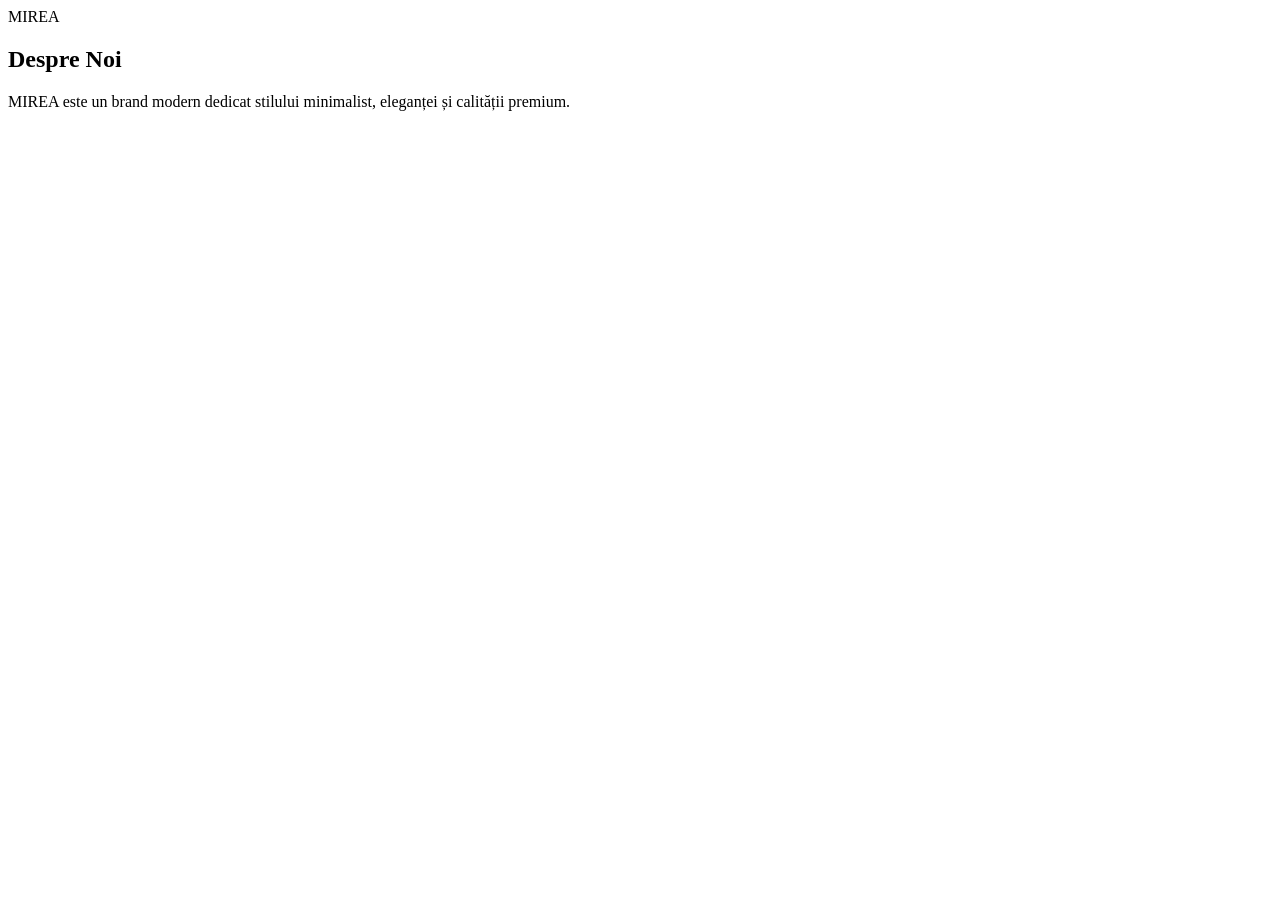
==== about.html @ 67a907f0 "Create about.html" ====
<!DOCTYPE html>
<html lang="ro">
<head>
    <meta charset="UTF-8">
    <meta name="viewport" content="width=device-width, initial-scale=1.0">
    <title>About MIREA</title>
    <link rel="stylesheet" href="css/style.css">
</head>
<body>
<header>
    <div class="logo">MIREA</div>
</header>

<section class="about-section">
    <h1>Despre Noi</h1>
    <p>MIREA este un brand modern dedicat stilului minimalist, eleganței și calității premium.</p>
</section>
</body>
</html>
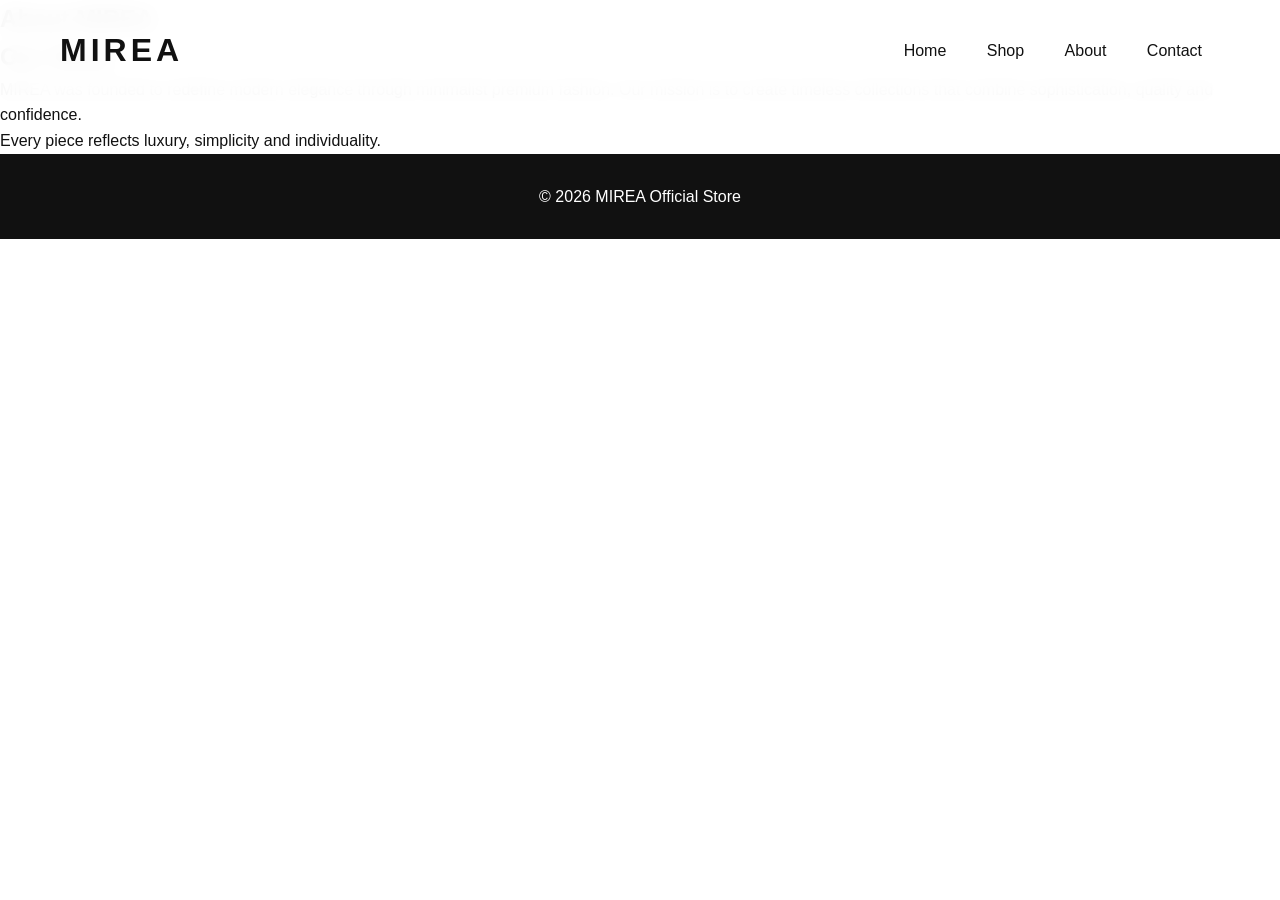
==== commit f907a7f5: "Update about.html" ====
--- a/about.html
+++ b/about.html
@@ -9,11 +9,33 @@
 <body>
 <header>
     <div class="logo">MIREA</div>
+    <nav>
+        <a href="index.html">Home</a>
+        <a href="shop.html">Shop</a>
+        <a href="about.html">About</a>
+        <a href="contact.html">Contact</a>
+    </nav>
 </header>
 
-<section class="about-section">
-    <h1>Despre Noi</h1>
-    <p>MIREA este un brand modern dedicat stilului minimalist, eleganței și calității premium.</p>
+<section class="page-banner about-banner">
+    <h1>About MIREA</h1>
 </section>
+
+<section class="about-content">
+    <h2>Our Story</h2>
+    <p>
+        MIREA was founded to redefine modern elegance through minimalist premium fashion.
+        Our mission is to create timeless collections that combine sophistication,
+        quality and confidence.
+    </p>
+
+    <p>
+        Every piece reflects luxury, simplicity and individuality.
+    </p>
+</section>
+
+<footer>
+    <p>© 2026 MIREA Official Store</p>
+</footer>
 </body>
 </html>
--- a/css/style.css
+++ b/css/style.css
@@ -0,0 +1,142 @@
+* {
+  margin: 0;
+  padding: 0;
+  box-sizing: border-box;
+  font-family: 'Montserrat', sans-serif;
+}
+
+body {
+  background: #ffffff;
+  color: #111;
+  line-height: 1.6;
+}
+
+header {
+  display: flex;
+  justify-content: space-between;
+  align-items: center;
+  padding: 25px 60px;
+  position: fixed;
+  width: 100%;
+  top: 0;
+  z-index: 1000;
+  background: rgba(255,255,255,0.95);
+  backdrop-filter: blur(10px);
+    }
+
+.logo {
+  font-size: 2rem;
+  font-weight: 700;
+  letter-spacing: 4px;
+}
+
+nav a {
+  margin: 0 18px;
+  text-decoration: none;
+  color: #111;
+  font-weight: 500;
+  transition: 0.3s;
+}
+
+nav a:hover {
+  color: #b89b72;
+}
+
+.hero {
+  height: 100vh;
+  background: url('https://images.unsplash.com/photo-1509631179647-0177331693ae?auto=format&fit=crop&w=1600&q=80') center/cover;
+  display: flex;
+  align-items: center;
+    justify-content: center;
+}
+
+.hero-overlay {
+  background: rgba(0,0,0,0.35);
+  padding: 50px;
+  color: white;
+  text-align: center;
+}
+
+.hero h1 {
+  font-size: 4rem;
+  margin-bottom: 20px;
+}
+
+.hero p {
+  font-size: 1.3rem;
+}
+
+.btn {
+  display: inline-block;
+  margin-top: 25px;
+  padding: 15px 35px;
+  background: white;
+  color: black;
+    text-decoration: none;
+  font-weight: bold;
+}
+
+.categories, .featured-products, .newsletter {
+  padding: 100px 60px;
+  text-align: center;
+}
+
+.category-grid, .product-grid {
+  display: grid;
+  grid-template-columns: repeat(auto-fit, minmax(280px, 1fr));
+  gap: 30px;
+  margin-top: 40px;
+}
+
+.category-card img, .product-card img {
+  width: 100%;
+  height: 400px;
+  object-fit: cover;
+}
+
+.category-card, .product-card {
+  transition: transform 0.4s;
+    }
+
+.category-card:hover, .product-card:hover {
+  transform: translateY(-10px);
+}
+
+.product-card h3 {
+  margin: 15px 0 10px;
+}
+
+button {
+  padding: 12px 25px;
+  border: none;
+  background: #111;
+  color: white;
+  cursor: pointer;
+}
+
+.newsletter {
+  background: #f7f7f7;
+}
+
+.newsletter input {
+  padding: 15px;
+  width: 300px;
+     max-width: 80%;
+}
+
+footer {
+  background: #111;
+  color: white;
+  text-align: center;
+  padding: 30px;
+}
+
+@media(max-width:768px) {
+  .hero h1 {
+    font-size: 2.5rem;
+  }
+
+  header {
+    flex-direction: column;
+  }
+}
